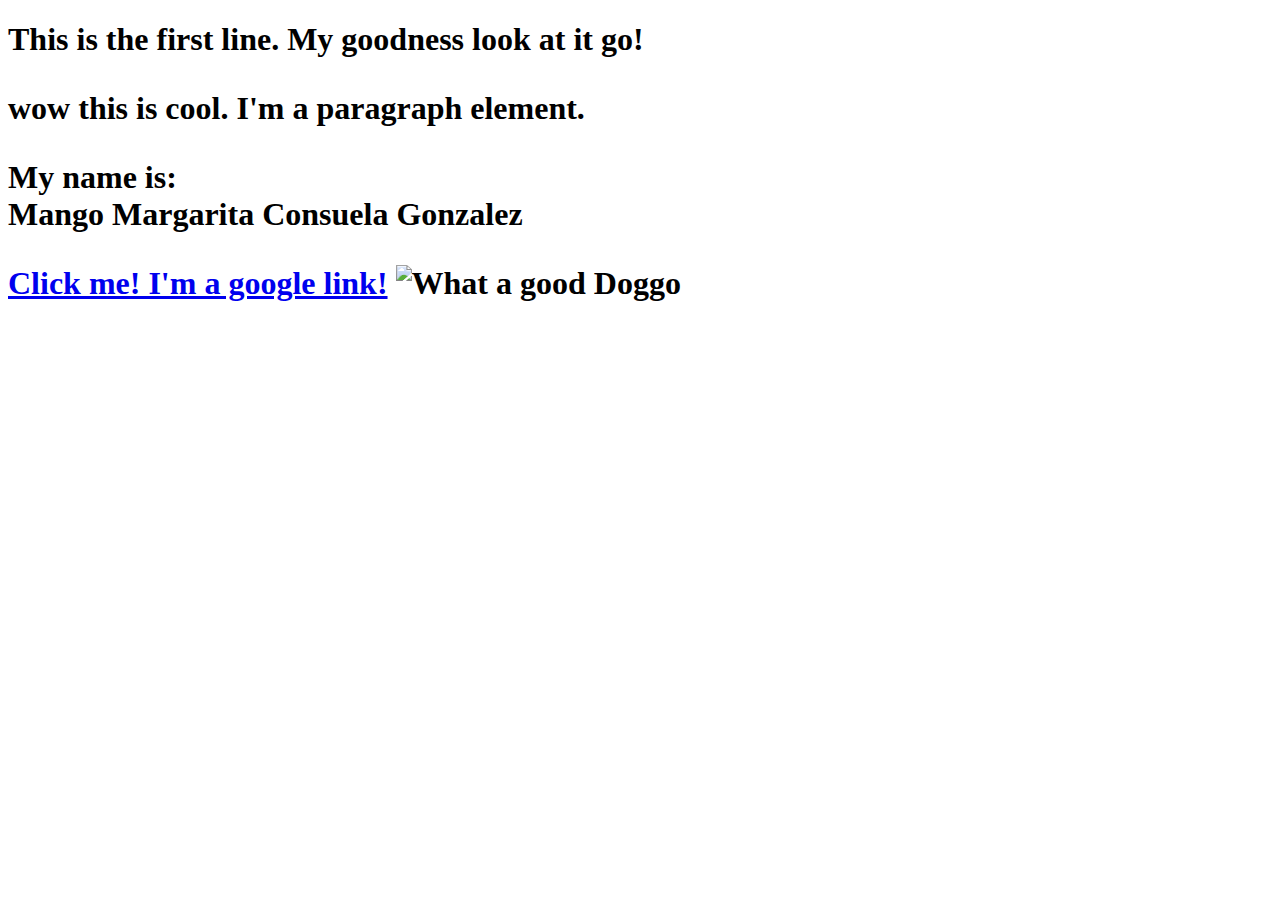
==== test.html @ d8970518 "Update test.html" ====
<!DOCTYPE html>
<html>
<head>
	<title> Test Page</title>
</head>
<body></body>
		<h1> This is the first line. My goodness look at it go! </h>
		<p>wow this is cool. I'm a <b>paragraph</b> element.</p>
		<p> My name is: <br>Mango Margarita Consuela Gonzalez</p>
		<a href="https://google.com" target="blank" title="Lets go to google">Click me! I'm a google link!</a>
	<img src="img/Pupper2.Jpg" title="What a good Doggo" width="400" height="auto">
</body>
</html>
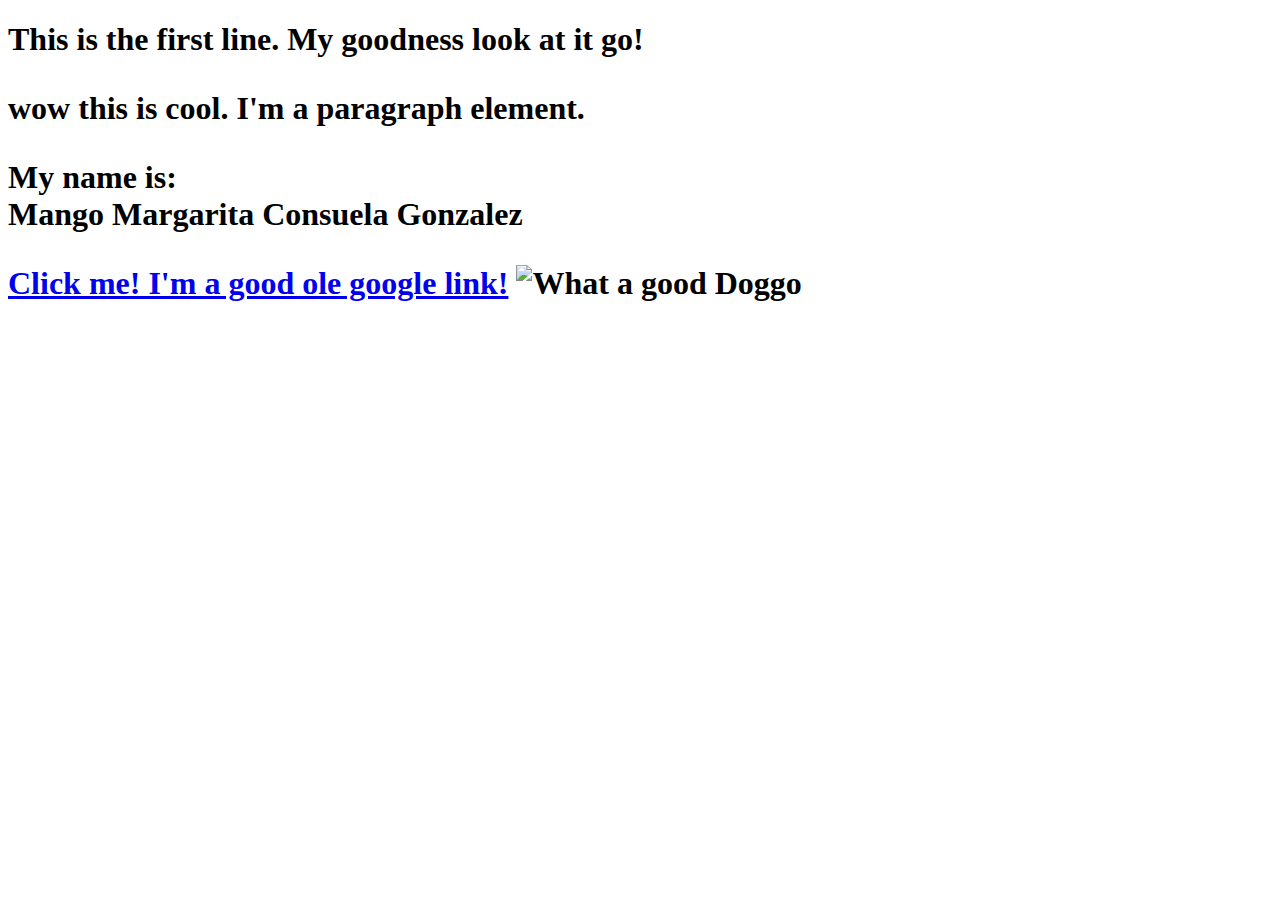
==== commit 9a13cebc: "Update test.html" ====
--- a/test.html
+++ b/test.html
@@ -3,11 +3,12 @@
 <head>
 	<title> Test Page</title>
 </head>
+<link rel="stylesheet" type="text/css" href="css/test.css"></link>
 <body></body>
 		<h1> This is the first line. My goodness look at it go! </h>
 		<p>wow this is cool. I'm a <b>paragraph</b> element.</p>
 		<p> My name is: <br>Mango Margarita Consuela Gonzalez</p>
-		<a href="https://google.com" target="blank" title="Lets go to google">Click me! I'm a google link!</a>
-	<img src="img/Pupper2.Jpg" title="What a good Doggo" width="400" height="auto">
+		<a href="https://google.com" target="blank" title="Lets go to google">Click me! I'm a good ole google link!</a>
+	<img src="img/Pupper2.jpg" title="What a good Doggo" width="400" height="auto">
 </body>
 </html>